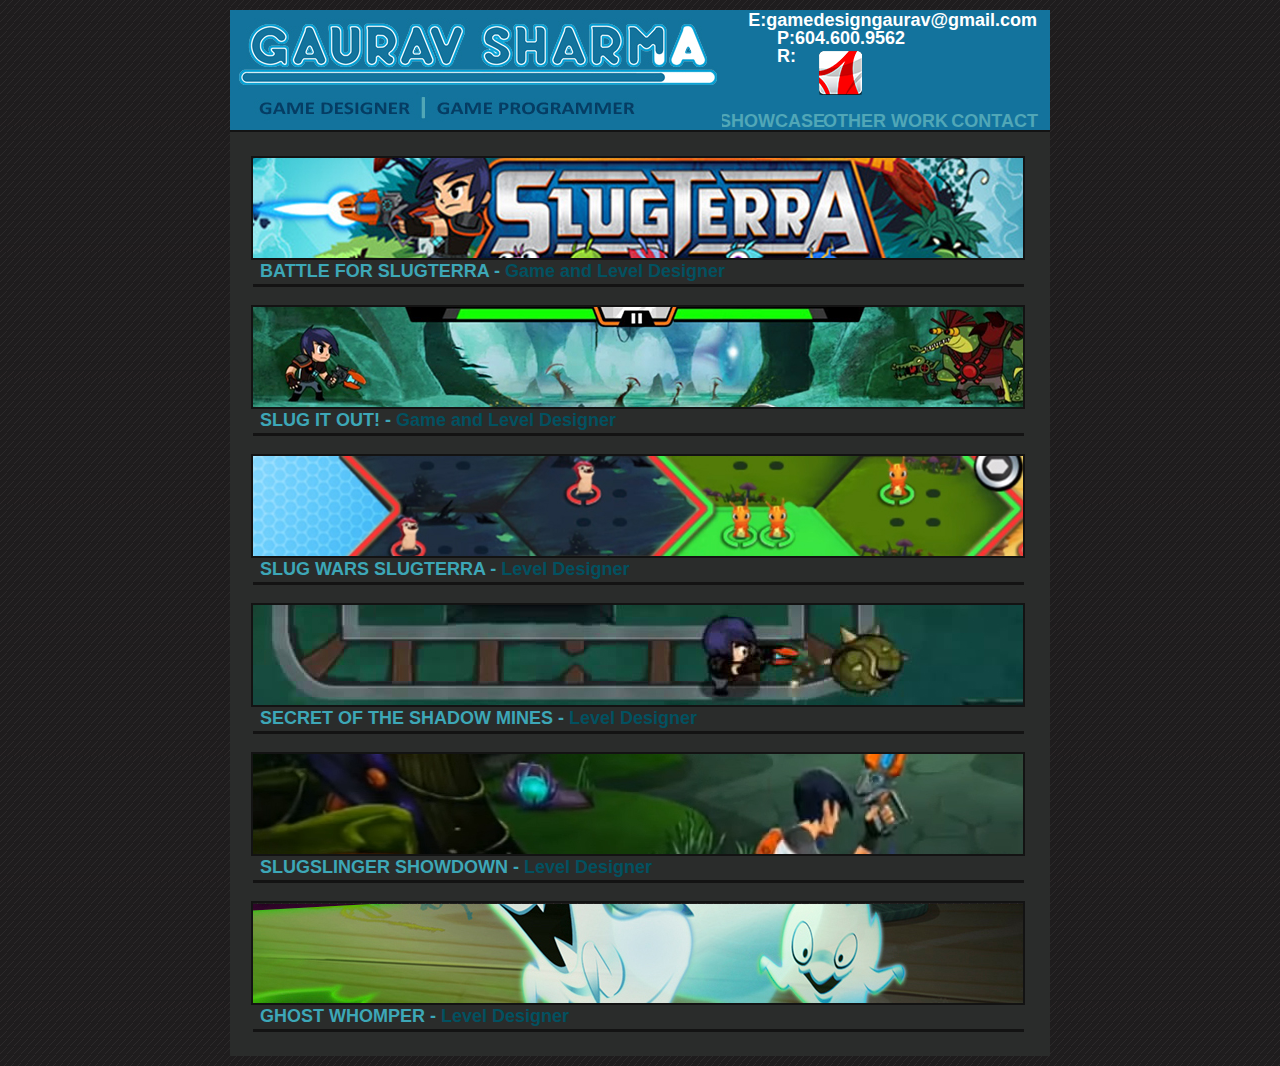
==== index.html @ e258bec9 "Finished!" ====
<!DOCTYPE html>
<html lang="en-us" >

<head>
    <meta charset="UTF-8" />
    <title>Gaurav Sharma's Portfolio</title>
    <!--[if lt IE 9]>
        <script src="js/html5shiv.js"></script>
    <![endif]-->
	<link rel="stylesheet" type="text/css" href="styles/reset.css">
	<link rel="stylesheet" type="text/css" href="styles/styles.css">
</head>

<body background="images/BackgroundImage.jpg">
	<section class="content">
    <header>
    	<a href="index.html"><img src="images/GauravSharma.jpg" alt="Gaurav Sharma Logo" /></a>
    	<div class="resume">
    	<a href="downloads/GauravSharmaResume.pdf"><img src="images/Resume.png" alt="Gaurav Sharma Resume" /></a>
    	</div>
		<nav>
			<ul>
				<li class="li04">E:gamedesigngaurav@gmail.com</li>
				<li class="li05">P:604.600.9562<br> R:</li>
				<li class="li01"><a href="index.html">SHOWCASE</a></li>
				<li class="li02"><a href="otherwork.html">OTHER WORK</a></li>
				<li class="li03"><a href="contact.html">CONTACT</a></li>
			</ul>
		</nav>
	</header>
    <!-- ROW ONE -->
   
    <main>
        <!-- ROW TWO -->
        <section class="section01">
			<div class="clearfix">
				<section class="imagesBackground">
					<a href="battleforslugterra.html"><img  src="images/BattleForSlugterra.jpg" alt="Battle For Slugterra Logo" /></a>
				</section>

				<p class="gameName">BATTLE FOR SLUGTERRA - <span style="color: #025160"> Game and Level Designer</span></p>
				<div class="vertialLine">
				<p style="color:#00ffff; opacity: -0.9">.</p>
				</div>

				<section class="imagesBackground">
					<a href="slugitout.html"><img src="images/SlugItOut.jpg" alt="Slug it Out Logo" /></a>
				</section>
				<p class="gameName">SLUG IT OUT! - <span style="color: #025160"> Game and Level Designer</span></p>
				<div class="vertialLine">
				<p style="color:#00ffff; opacity: -0.9">.</p>
				</div>

				<section class="imagesBackground">
					<a href="slugwarsslugterra.html"><img src="images/SlugWars.jpg" alt="SlugWars Logo" /></a>
				</section>
				<p class="gameName">SLUG WARS SLUGTERRA - <span style="color: #025160"> Level Designer</span></p>
				<div class="vertialLine">
				<p style="color:#00ffff; opacity: -0.9">.</p>
				</div>

				<section class="imagesBackground">
					<a href="secretoftheshadowmines.html"><img src="images/SecretOfShadowMines.jpg" alt="Secret Of ShadowMines Logo" /></a>
				</section>
				<p class="gameName">SECRET OF THE SHADOW MINES - <span style="color: #025160"> Level Designer</span></p>
				<div class="vertialLine">
				<p style="color:#00ffff; opacity: -0.9">.</p>
				</div>

				<section class="imagesBackground">
					<a href="slugslingershowdown.html"><img src="images/SlugSlingerShowDown.jpg" alt="Slugslinger Showdown Logo" /></a>
				</section>
				<p class="gameName">SLUGSLINGER SHOWDOWN - <span style="color: #025160"> Level Designer</span></p>
				<div class="vertialLine">
				<p style="color:#00ffff; opacity: -0.9">.</p>
				</div>

				<section class="imagesBackground">
					<a href="ghostwhomper.html"><img src="images/GhostWhomper.jpg" alt="Ghost Whomper Logo" /></a>
				</section>
				<p class="gameName">GHOST WHOMPER - <span style="color: #025160"> Level Designer</span></p>
				<div class="vertialLine">
				<p style="color:#00ffff; opacity: -0.9">.</p>
				</div>

			</div>
        </section>
        <!-- ROW THREE -->
    </main>
    </section>
</body>

</html>
---- styles/styles.css ----
/*
	CLEAR FIX SOLUTION
*/
.clearfix:before,
.clearfix:after {
    content: " "; /* 1 */
    display: table; /* 2 */
}

.clearfix:after {
    clear: both;
}

/**
 * For IE 6/7 only
 * Include this rule to trigger hasLayout and contain floats.
 */
.clearfix {
    *zoom: 1;
    padding: 0 0 30px 0;
}
html
{
	z-index: -1;
}

header
{
	background-color: #13739d;   
}

body
{

}

.content{
	width:820px;
	margin: 10px auto 10px auto;
	background-color: #2a2c2b;
}
h1, h2, p
{
	font-family: Calibri, sans-serif;
	font-size: 24px;
	text-align: center;
	padding: 12px 0px;
	color: #777;
}


ul
{
	font-family: Calibri, sans-serif;
	font-style: normal;
	font-weight: bold;
	font-size: 18px;
	text-align: left;
	color: #51a7b7;
}
.section01
{
	border-top: 2px solid #131313;
}

.imagesBackground img
{
	border: 2px solid #131313;
	margin: 24px 25px 0 21px;
	padding: 0 0 0 0;
	display: block;
}

.li01, .li02, .li03, .li04, .li05
{
	float: right;
}
.li01
{
	margin: -18px 225px 0px 0px;
}
.li02
{
	margin: -18px 102px 0px 0px;
}
.li03
{
	margin: -18px 12px 0px 0px;
}
.li04
{
	margin:-119px 13px 0px 0px;
	color:#ffffff;
}
.li05
{
	margin:-101px 145px 0px 0px;
	color: #ffffff;
}

.gameName{
	color: #3da7b7;
	padding: 0;
	font-size: 18px;
	text-align: left;
	margin: 2px 0 0 30px;
	font-weight: bold;
}

.vertialLine{
	border-bottom: solid #131313;
	margin: -44px 26px -6px 23px;
}

.summaryLine
{
	border-bottom: solid #131313;
	margin: -63px 26px -6px 23px;
}

.head, .topic01, .topic02, .head2, .topic03, .topic04, .topic05
{
	background-color: #2a2c2b;
	float: left;
}
.head, .head2
{
	width: 856px;
}
.topic01
{
	margin: 24px 23px 24px 25px;
	width: 368px;
	height: 414px;
}
.topic02
{
	margin: 51px 0px;
	width: 368px;
	height: 414px;
}
.head2
{
	height: 414px;
}
.topic03
{
	margin: 24px 24px 0px 0px;
	width: 266.67px;
	height: 266.67px;
}
.topic04
{
	margin: 24px 24px 0px 0px;
	width: 266.69px;
	height: 266.67px;
}
.topic05
{
	margin-top: 24px;
	width: 266.67px;
	height: 266.67px;
}

.gameContent
{
	color: #3da7b7;
	padding: 0;
	font-size: 18px;
	text-align: center;
	font-weight: bold;
}
.gameContentSecond
{
	color: #3da7b7;
	padding: 0;
	font-size: 18px;
	text-align: center;
	margin: -16px 0 0 0;
	font-weight: bold;
}
.description
{
	font-family: Calibri, sans-serif;
	font-size: 14px;
	text-align: left;
	padding: 25px 33px;
	color: #777;
}

img:hover{
	box-shadow: 0 0 2px 1px rgba(0, 140, 186, 0.5);
}
a:hover{
	color: white;
}

a{
		text-decoration: none;
		color: #51a7b7;
}
.imageAdjustments{
	margin: 0 0 10px 0;
}

.disabled{
  pointer-events: none;
}

.resume{
    margin: -85px 0 0 589px;
    padding: 3px 0 32px 0;
}
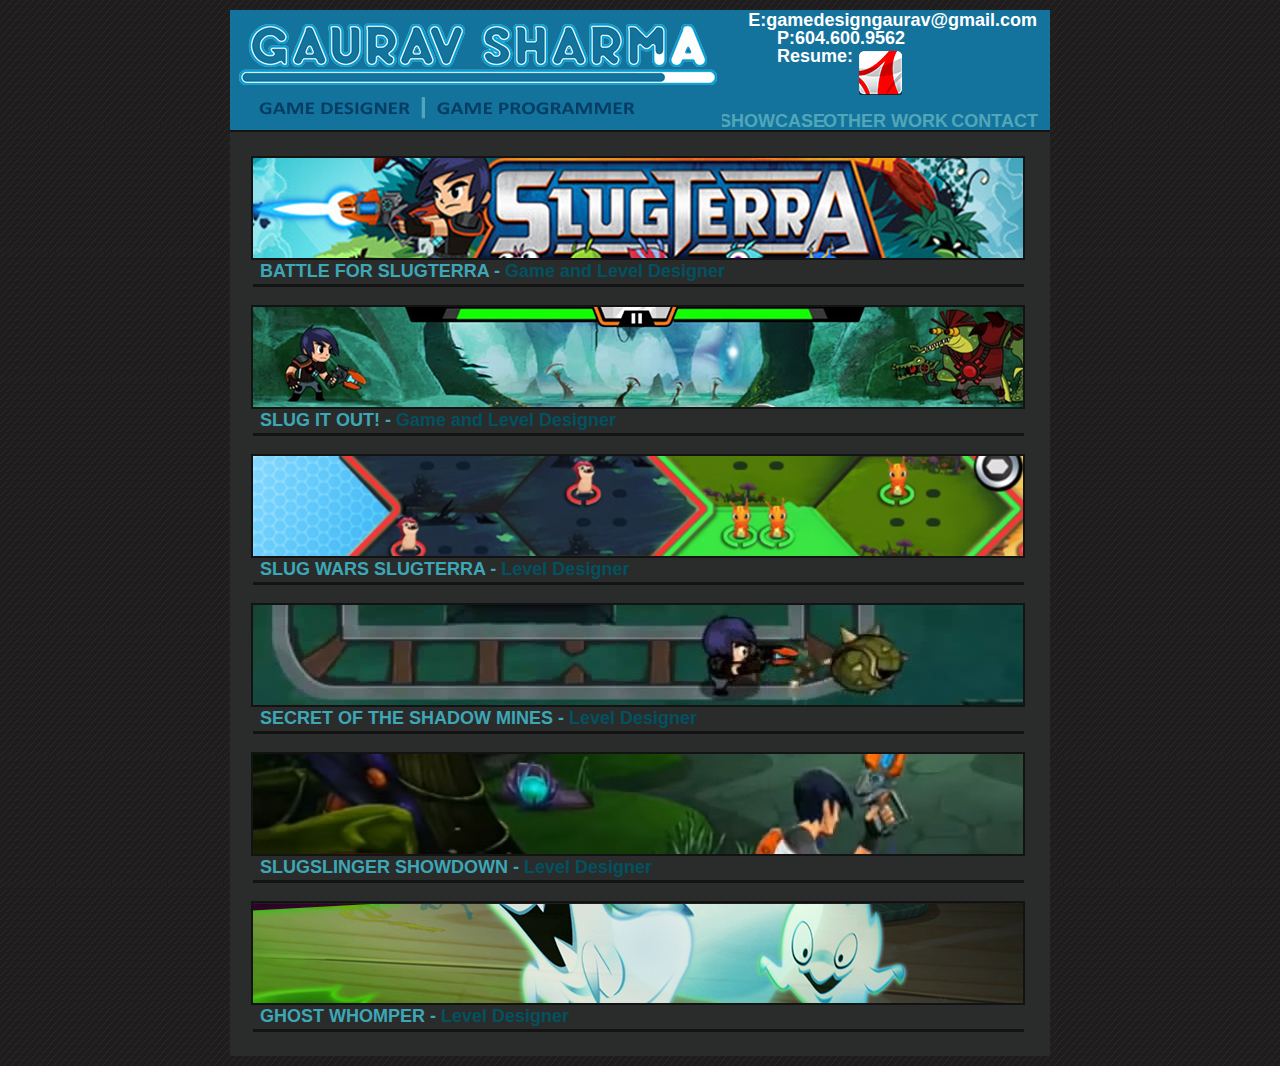
==== commit 81e30999: "Updated March 16" ====
--- a/index.html
+++ b/index.html
@@ -21,7 +21,7 @@
 		<nav>
 			<ul>
 				<li class="li04">E:gamedesigngaurav@gmail.com</li>
-				<li class="li05">P:604.600.9562<br> R:</li>
+				<li class="li05">P:604.600.9562<br> Resume:</li>
 				<li class="li01"><a href="index.html">SHOWCASE</a></li>
 				<li class="li02"><a href="otherwork.html">OTHER WORK</a></li>
 				<li class="li03"><a href="contact.html">CONTACT</a></li>
--- a/styles/styles.css
+++ b/styles/styles.css
@@ -208,6 +208,6 @@
 }
 
 .resume{
-    margin: -85px 0 0 589px;
+    margin: -85px 0 0 629px;
     padding: 3px 0 32px 0;
 }
